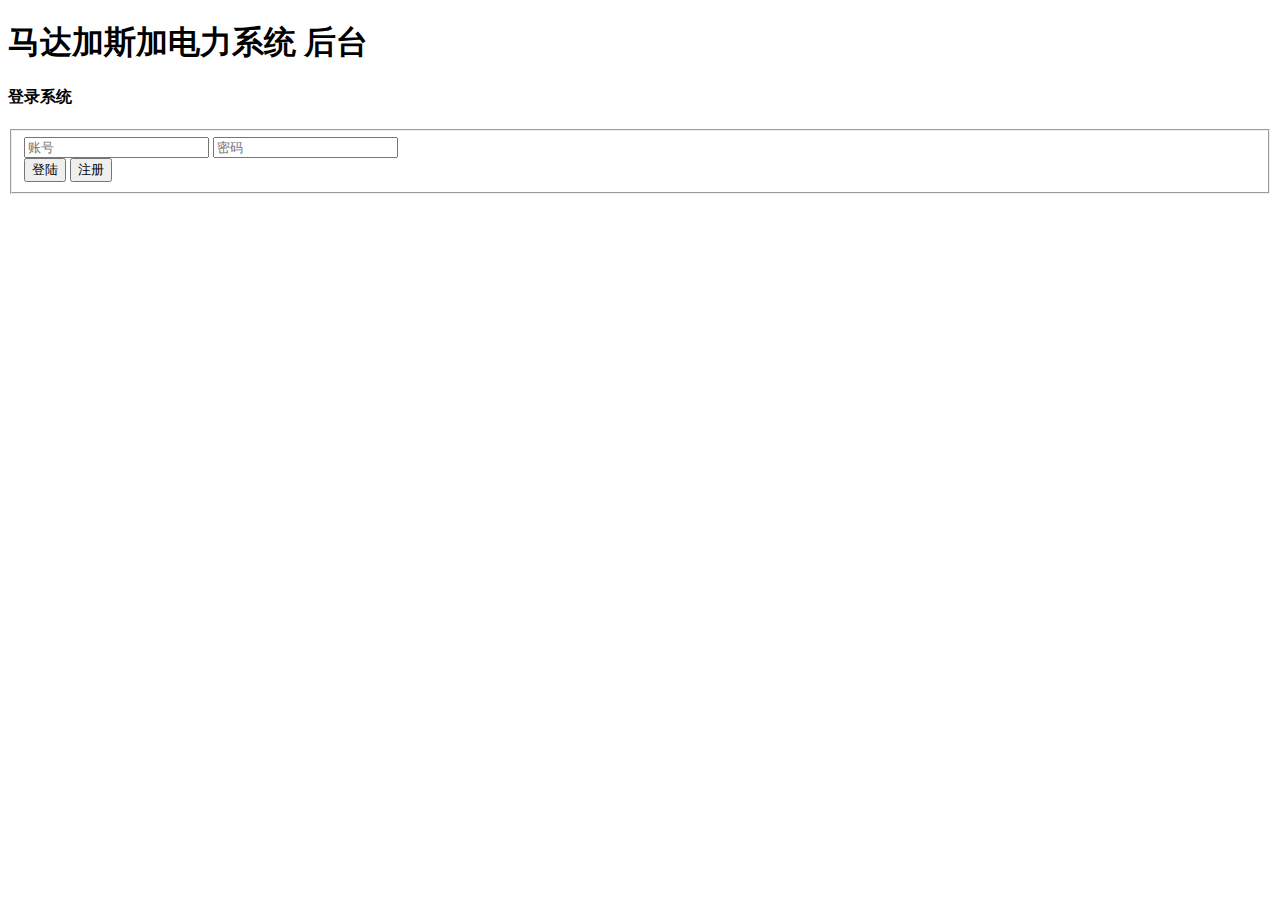
==== electric/src/main/resources/templates/login.html @ 6e432c31 "test" ====
<!DOCTYPE html>
<html lang="en">

<head>
    <meta http-equiv="X-UA-Compatible" content="IE=edge,chrome=1" />
    <meta charset="utf-8" />
    <title>马达加斯加电力系统</title>

    <meta name="description" content="User login page" />
    <meta name="viewport" content="width=device-width, initial-scale=1.0, maximum-scale=1.0" />

    <style type="text/css">
        body{
            background-image: url("../../../res/images/1l_tracielouise_dickydawn.jpg");
        }
    </style>
    <!-- bootstrap & fontawesome -->
    <link rel="stylesheet" href="/res/ace/assets/css/bootstrap.min.css" />
    <link rel="stylesheet" href="/res/ace/assets/font-awesome/4.5.0/css/font-awesome.min.css" />

    <!-- text fonts -->
    <link rel="stylesheet" href="/res/ace/assets/css/fonts.googleapis.com.css" />

    <!-- ace styles -->
    <link rel="stylesheet" href="/res/ace/assets/css/ace.min.css" />
    <link rel="stylesheet" href="/res/images/supersized.css" />

    <!--[if lte IE 9]>
    <link rel="stylesheet" href="/res/ace/assets/css/ace-part2.min.css" />
    <![endif]-->
    <link rel="stylesheet" href="/res/ace/assets/css/ace-rtl.min.css" />

    <!--[if lte IE 9]>
    <link rel="stylesheet" href="/res/ace/assets/css/ace-ie.min.css" />
    <![endif]-->
    <style type="text/css">
        .login-layout .widget-box {
            padding: 0px;
        }

        .error-mess {
            background: #fff0f0 none repeat scroll 0 0;
            border: 1px solid #ffd2d2;
            color: #b74d46;
            height: 26px;
            line-height: 26px;
            margin-top: 10px;
            width: 100%;
        }

        .error-mess .error-icon {
            background: rgba(0, 0, 0, 0) url("/res/images/login-logic-icons.png") no-repeat scroll 0 0;
            display: inline-block;
            height: 16px;
            margin: -4px 5px 0;
            vertical-align: middle;
            width: 16px;

        }

        .ok1 {
            background: #dff0d8 none repeat scroll 0 0;
            border: 1px solid #87b87f;
            color: #3c763d;
            height: 26px;
            line-height: 26px;
            margin-top: 10px;
            width: 100%;

        }

        .ok1 .ok2 {
            background: rgba(0, 0, 0, 0) url("/res/images/login-logic-icons.png") no-repeat scroll -74px 0;
            display: inline-block;
            height: 16px;
            margin: -4px 5px 0;
            vertical-align: middle;
            width: 16px;
        }
    </style>


    <!-- HTML5shiv and Respond.js for IE8 to support HTML5 elements and media queries -->

    <!--[if lte IE 8]>
    <script src="/res/ace/assets/js/html5shiv.min.js"></script>
    <script src="/res/ace/assets/js/respond.min.js"></script>

    <![endif]-->
</head>

<body class="login-layout">
<div class="main-container">
    <div class="main-content">
        <div class="row">
            <div class="col-sm-10 col-sm-offset-1">
                <div class="login-container">
                    <div class="space-20"></div>
                    <div class="space-20"></div>
                    <div class="center">
                        <h1>
                            <i class="ace-icon fa fa-leaf green"></i>
                            <span class="white">马达加斯加电力系统</span>
                            <span class="white" id="id-text2">后台</span>
                        </h1>

                    </div>

                    <div class="space-6"></div>

                    <div class="position-relative">
                        <div id="login-box" class="login-box visible widget-box no-border">
                            <div class="widget-body">
                                <div class="widget-main">
                                    <h4 class="header blue lighter bigger">
                                        <i class="ace-icon fa fa-coffee green"></i>
                                        登录系统
                                    </h4>

                                    <div class="space-6"></div>

                                    <form action="/login" method="post">
                                        <fieldset>
                                            <label class="block clearfix">
														<span class="block input-icon input-icon-right">
															<input type="text" class="form-control" placeholder="账号"  name="username" id="username"/>
															<i class="ace-icon fa fa-user"></i>
														</span>
                                            </label>

                                            <label class="block clearfix">
														<span class="block input-icon input-icon-right">
															<input type="password" class="form-control" placeholder="密码"  name="password" id="password"/>
															<i class="ace-icon fa fa-lock"></i>
														</span>
                                            </label>

                                            <div id="mess" style="display: none">
                                                <span id="icon"></span>
                                                <span id="message"></span>
                                            </div>
                                            <div class="space"></div>

                                            <div class="clearfix">
                                                <button type="button"  id="loginBtn" class="width-35 pull-right btn btn-sm btn-primary">
                                                    <i class="ace-icon fa fa-key"></i>
                                                    <span class="bigger-110" >登陆</span>

                                                </button>

                                                <button  class="width-35 pull-left btn btn-sm btn-primary">
                                                    <i class="ace-icon fa fa-keyboard-o"></i>
                                                    <span >注册</span>
                                                </button>
                                            </div>

                                            <div class="space-4"></div>
                                        </fieldset>
                                    </form>



                                    <div class="space-6"></div>


                                </div><!-- /.widget-main -->


                            </div><!-- /.widget-body -->
                        </div><!-- /.login-box -->
                    </div><!-- /.position-relative -->


                </div>
            </div><!-- /.col -->
        </div><!-- /.row -->
    </div><!-- /.main-content -->
</div><!-- /.main-container -->

<!-- basic scripts -->

<!--[if !IE]> -->
<script src="/res/ace/assets/js/jquery-2.1.4.min.js"></script>

<!-- <![endif]-->
<script src="/res/scripts/supersized-init.js"></script>
<script src="/res/scripts/supersized.3.2.7.min.js"></script>
<script src="/res/jquery/texiao.js"></script>

<!-- inline scripts related to this page -->
<script type="text/javascript">
    jQuery(function ($) {
        //回车事件绑定
        $("#loginBtn").click(function () {
            var username = $('#username').val();
            var password = $('#password').val();
            if (username == '') {
                $('#icon').addClass('error-icon');
                $("#message").html("请输入账号！");
                $('#mess').addClass('error-mess').show();
                $('#username').focus();
                return false;
            } else if (password == '') {
                $('#icon').addClass('error-icon');
                $("#message").html("请输入密码！");
                $('#mess').addClass('error-mess').show();
                $('#password').focus();
                return false;
            } else {
                jQuery.ajax({
                    type:'POST',
                    async: false,
                    cache: false,
                    url: '/login',
                    dataType: 'json',
                    data:'{\"username\":\"'+username+'\",\"password\":\"'+password+'\"}',
                    success: function (result) {
                        if (result.status==0) {
                            $('#icon').addClass('error-icon');
                            $("#message").html("账号或者密码错误！");
                            $('#password').val('').focus();//清空账号，账号获取焦点
                            $('#mess').addClass('error-mess').show();
                            console.log("wwwwwwwwwwwwwwwwwwwww"+result.status);
                        } else {
                            $('#icon').attr('class', 'ok2');
                            $("#message").html("登录成功，正转向欢迎页！");
                            $('#mess').attr('class', 'ok1').show();
                            console.log("ddddddddddddddddddddddddddddddddddddd");
                            setTimeout(function () {
                                window.location.href = "/toWelcome";
                            }, 500)
                        }
                    },
                    error:function(){
                        //链接失败
                    }
                });
            }
        });

    });
</script>
</body>
</html>
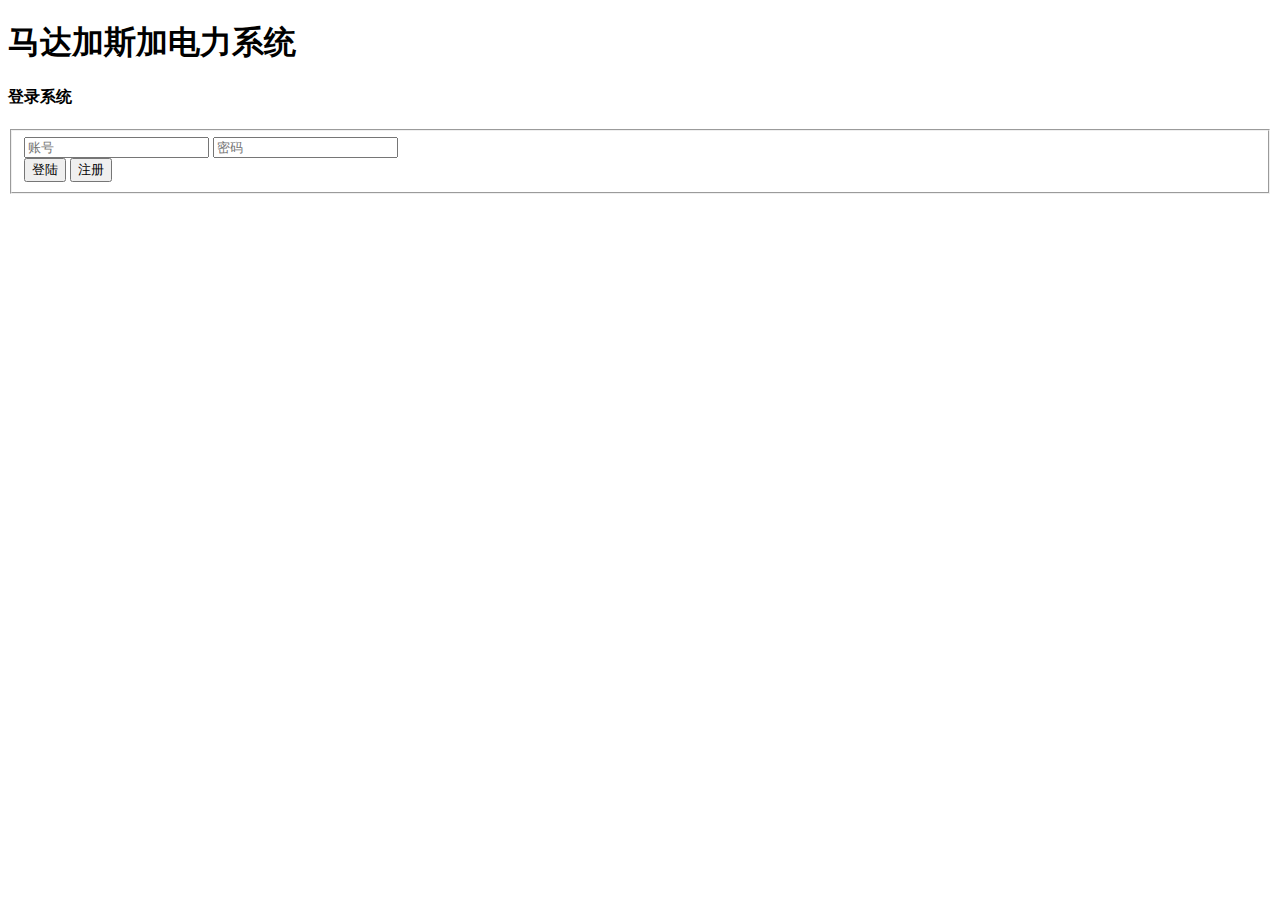
==== commit b73bd282: "test" ====
--- a/electric/src/main/resources/templates/login.html
+++ b/electric/src/main/resources/templates/login.html
@@ -102,7 +102,6 @@
                         <h1>
                             <i class="ace-icon fa fa-leaf green"></i>
                             <span class="white">马达加斯加电力系统</span>
-                            <span class="white" id="id-text2">后台</span>
                         </h1>
 
                     </div>
@@ -124,14 +123,14 @@
                                         <fieldset>
                                             <label class="block clearfix">
 														<span class="block input-icon input-icon-right">
-															<input type="text" class="form-control" placeholder="账号"  name="username" id="username"/>
+															<input type="text" class="form-control" placeholder="账号"  name="username" id="username" onKeyDown="if(event.keyCode==13) return false;"/>
 															<i class="ace-icon fa fa-user"></i>
 														</span>
                                             </label>
 
                                             <label class="block clearfix">
 														<span class="block input-icon input-icon-right">
-															<input type="password" class="form-control" placeholder="密码"  name="password" id="password"/>
+															<input type="password" class="form-control" placeholder="密码"  name="password" id="password" onKeyDown="if(event.keyCode==13) return false;"/>
 															<i class="ace-icon fa fa-lock"></i>
 														</span>
                                             </label>
@@ -191,7 +190,6 @@
 <!-- inline scripts related to this page -->
 <script type="text/javascript">
     jQuery(function ($) {
-        //回车事件绑定
         $("#loginBtn").click(function () {
             var username = $('#username').val();
             var password = $('#password').val();
